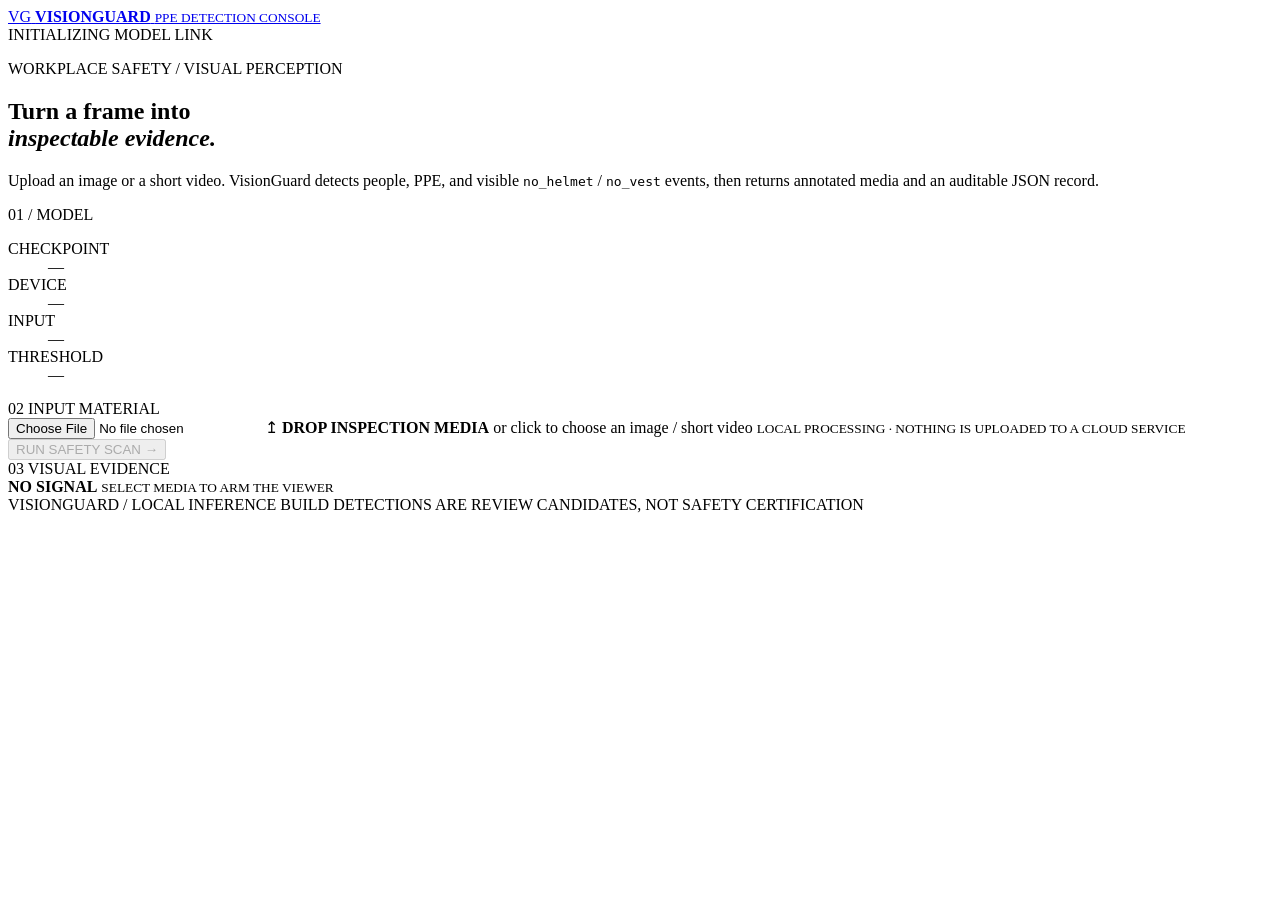
==== demo/static/index.html @ 5e8769c9 "feat: build reproducible VisionGuard portfolio project" ====
<!doctype html>
<html lang="en">
  <head>
    <meta charset="utf-8" />
    <meta name="viewport" content="width=device-width, initial-scale=1" />
    <meta
      name="description"
      content="VisionGuard local PPE compliance detection demo for images and short videos."
    />
    <title>VisionGuard // PPE Detection Console</title>
    <link rel="icon" href="data:image/svg+xml,%3Csvg xmlns='http://www.w3.org/2000/svg' viewBox='0 0 64 64'%3E%3Cpath fill='%23f4c430' d='M4 4h56v42L42 60H4z'/%3E%3Ctext x='12' y='39' font-family='Arial' font-size='23' font-weight='900'%3EVG%3C/text%3E%3C/svg%3E" />
    <link rel="stylesheet" href="/static/styles.css" />
  </head>
  <body>
    <div class="page-grid" aria-hidden="true"></div>
    <header class="topbar">
      <a class="brand" href="/" aria-label="VisionGuard home">
        <span class="brand-mark">VG</span>
        <span>
          <strong>VISIONGUARD</strong>
          <small>PPE DETECTION CONSOLE</small>
        </span>
      </a>
      <div class="system-line">
        <span class="pulse" aria-hidden="true"></span>
        <span id="system-status">INITIALIZING MODEL LINK</span>
      </div>
    </header>

    <main>
      <section class="hero" aria-labelledby="hero-title">
        <div class="hero-copy">
          <p class="eyebrow">WORKPLACE SAFETY / VISUAL PERCEPTION</p>
          <h1 id="hero-title">Turn a frame into<br /><em>inspectable evidence.</em></h1>
          <p class="lede">
            Upload an image or a short video. VisionGuard detects people, PPE, and visible
            <code>no_helmet</code> / <code>no_vest</code> events, then returns annotated media and
            an auditable JSON record.
          </p>
        </div>
        <aside class="model-plate" aria-label="Active model configuration">
          <div class="plate-index">01 / MODEL</div>
          <dl>
            <div><dt>CHECKPOINT</dt><dd id="model-name">—</dd></div>
            <div><dt>DEVICE</dt><dd id="device-name">—</dd></div>
            <div><dt>INPUT</dt><dd id="input-size">—</dd></div>
            <div><dt>THRESHOLD</dt><dd id="threshold">—</dd></div>
          </dl>
        </aside>
      </section>

      <section class="workbench" aria-label="Inference workbench">
        <div class="upload-panel">
          <div class="section-label"><span>02</span> INPUT MATERIAL</div>
          <label class="dropzone" id="dropzone" for="file-input">
            <input
              id="file-input"
              name="file"
              type="file"
              accept="image/*,video/mp4,video/quicktime,video/x-m4v,video/webm,video/x-msvideo"
            />
            <span class="scan-corners" aria-hidden="true"></span>
            <span class="upload-symbol" aria-hidden="true">↥</span>
            <strong>DROP INSPECTION MEDIA</strong>
            <span>or click to choose an image / short video</span>
            <small id="upload-limits">LOCAL PROCESSING · NOTHING IS UPLOADED TO A CLOUD SERVICE</small>
          </label>

          <div class="file-ticket" id="file-ticket" hidden>
            <div>
              <span class="ticket-label">READY</span>
              <strong id="file-name"></strong>
              <small id="file-meta"></small>
            </div>
            <button id="clear-file" type="button" aria-label="Remove selected file">×</button>
          </div>

          <button class="run-button" id="run-button" type="button" disabled>
            <span>RUN SAFETY SCAN</span>
            <span aria-hidden="true">→</span>
          </button>
          <p class="error-message" id="error-message" role="alert" hidden></p>
        </div>

        <div class="preview-panel">
          <div class="section-label"><span>03</span> VISUAL EVIDENCE</div>
          <div class="viewer" id="viewer">
            <div class="viewer-empty" id="viewer-empty">
              <span class="reticle" aria-hidden="true"></span>
              <strong>NO SIGNAL</strong>
              <small>SELECT MEDIA TO ARM THE VIEWER</small>
            </div>
            <img id="image-preview" alt="Selected or annotated safety inspection" hidden />
            <video id="video-preview" controls playsinline hidden></video>
            <div class="processing" id="processing" hidden>
              <span class="processing-line"></span>
              <strong>ANALYZING FRAMES</strong>
              <small>DETECTION · CLASSIFICATION · ANNOTATION</small>
            </div>
          </div>
        </div>
      </section>

      <section class="results" id="results" hidden aria-labelledby="results-title">
        <div class="results-heading">
          <div>
            <p class="eyebrow">SCAN COMPLETE</p>
            <h2 id="results-title">Inspection record</h2>
          </div>
          <a id="json-download" class="json-link" href="#" download>DOWNLOAD JSON ↗</a>
        </div>

        <div class="decision-strip" id="decision-strip">
          <div>
            <span class="decision-kicker">MODEL DECISION</span>
            <strong id="decision-text">—</strong>
          </div>
          <p>
            A “clear” result means no modeled violation exceeded the configured threshold. It is
            not a guarantee that the scene is safe.
          </p>
        </div>

        <div class="metric-row">
          <article>
            <span>DETECTION EVENTS</span>
            <strong id="metric-detections">0</strong>
          </article>
          <article>
            <span>VIOLATION EVENTS</span>
            <strong id="metric-violations">0</strong>
          </article>
          <article>
            <span>FRAMES PROCESSED</span>
            <strong id="metric-frames">0</strong>
          </article>
          <article>
            <span>FLAGGED FRAMES</span>
            <strong id="metric-flagged">0</strong>
          </article>
        </div>

        <div class="result-grid">
          <article class="class-ledger">
            <div class="section-label"><span>04</span> CLASS LEDGER</div>
            <div id="class-counts" class="class-counts"></div>
          </article>
          <article class="json-panel">
            <div class="section-label"><span>05</span> STRUCTURED OUTPUT</div>
            <pre id="json-output" tabindex="0"></pre>
          </article>
        </div>
      </section>
    </main>

    <footer>
      <span>VISIONGUARD / LOCAL INFERENCE BUILD</span>
      <span>DETECTIONS ARE REVIEW CANDIDATES, NOT SAFETY CERTIFICATION</span>
    </footer>

    <script src="/static/app.js" defer></script>
  </body>
</html>
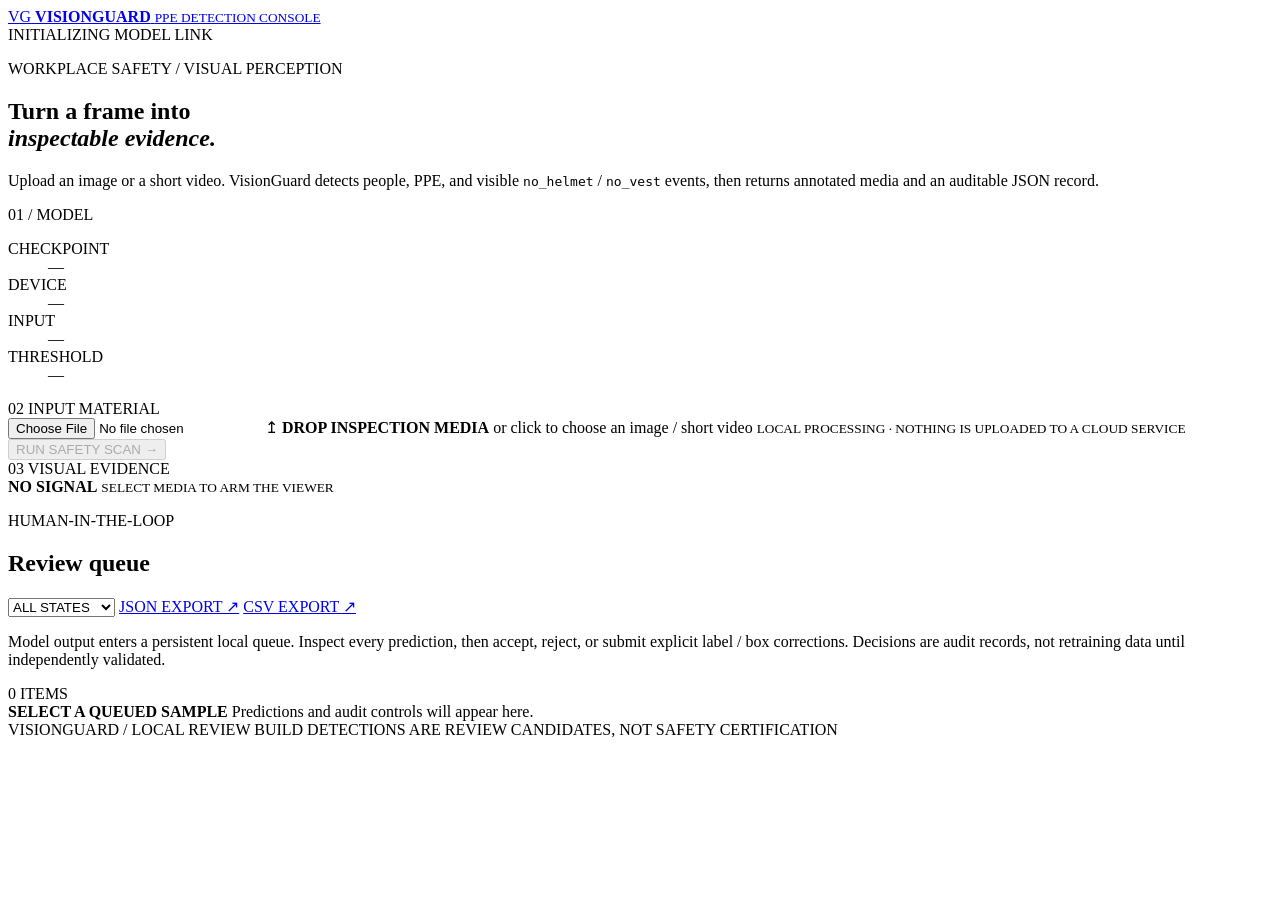
==== commit f8b51d81: "feat: add persistent prediction review platform" ====
--- a/demo/static/index.html
+++ b/demo/static/index.html
@@ -151,10 +151,73 @@
           </article>
         </div>
       </section>
+
+      <section class="review-console" id="review-console" aria-labelledby="review-title">
+        <div class="results-heading review-heading">
+          <div>
+            <p class="eyebrow">HUMAN-IN-THE-LOOP</p>
+            <h2 id="review-title">Review queue</h2>
+          </div>
+          <div class="review-actions">
+            <select id="review-filter" aria-label="Filter review queue">
+              <option value="">ALL STATES</option>
+              <option value="pending">PENDING</option>
+              <option value="accepted">ACCEPTED</option>
+              <option value="rejected">REJECTED</option>
+              <option value="corrected">CORRECTED</option>
+            </select>
+            <a class="json-link" href="/api/reviews/export.json" download>JSON EXPORT ↗</a>
+            <a class="json-link" href="/api/reviews/export.csv" download>CSV EXPORT ↗</a>
+          </div>
+        </div>
+        <p class="review-intro">
+          Model output enters a persistent local queue. Inspect every prediction, then accept,
+          reject, or submit explicit label / box corrections. Decisions are audit records, not
+          retraining data until independently validated.
+        </p>
+        <div class="review-layout">
+          <aside class="queue-panel" aria-label="Review samples">
+            <div class="queue-summary"><span id="queue-count">0</span> ITEMS</div>
+            <div id="review-queue" class="review-queue"></div>
+          </aside>
+          <article class="review-editor" id="review-editor">
+            <div class="review-empty" id="review-empty">
+              <strong>SELECT A QUEUED SAMPLE</strong>
+              <span>Predictions and audit controls will appear here.</span>
+            </div>
+            <div id="review-form" hidden>
+              <div class="review-media">
+                <img id="review-image" alt="Original sample under review" />
+                <div id="box-overlay" class="box-overlay" aria-hidden="true"></div>
+              </div>
+              <div class="review-metadata">
+                <span id="review-state" class="state-chip">PENDING</span>
+                <strong id="review-source"></strong>
+                <small id="review-timestamp"></small>
+              </div>
+              <div class="field-row">
+                <label>REVIEWER<input id="reviewer" autocomplete="name" placeholder="name or handle" /></label>
+                <label>NOTES<textarea id="review-notes" rows="2" placeholder="evidence, uncertainty, reason"></textarea></label>
+              </div>
+              <div class="bbox-toolbar">
+                <div class="section-label"><span>06</span> BOX / LABEL AUDIT</div>
+                <button id="add-box" type="button">+ ADD BOX</button>
+              </div>
+              <div id="bbox-list" class="bbox-list"></div>
+              <div class="decision-buttons">
+                <button data-status="rejected" class="reject-button" type="button">REJECT PREDICTION</button>
+                <button data-status="corrected" class="correct-button" type="button">SAVE CORRECTIONS</button>
+                <button data-status="accepted" class="accept-button" type="button">ACCEPT AS SHOWN</button>
+              </div>
+              <p id="review-message" class="review-message" role="status"></p>
+            </div>
+          </article>
+        </div>
+      </section>
     </main>
 
     <footer>
-      <span>VISIONGUARD / LOCAL INFERENCE BUILD</span>
+      <span>VISIONGUARD / LOCAL REVIEW BUILD</span>
       <span>DETECTIONS ARE REVIEW CANDIDATES, NOT SAFETY CERTIFICATION</span>
     </footer>
 
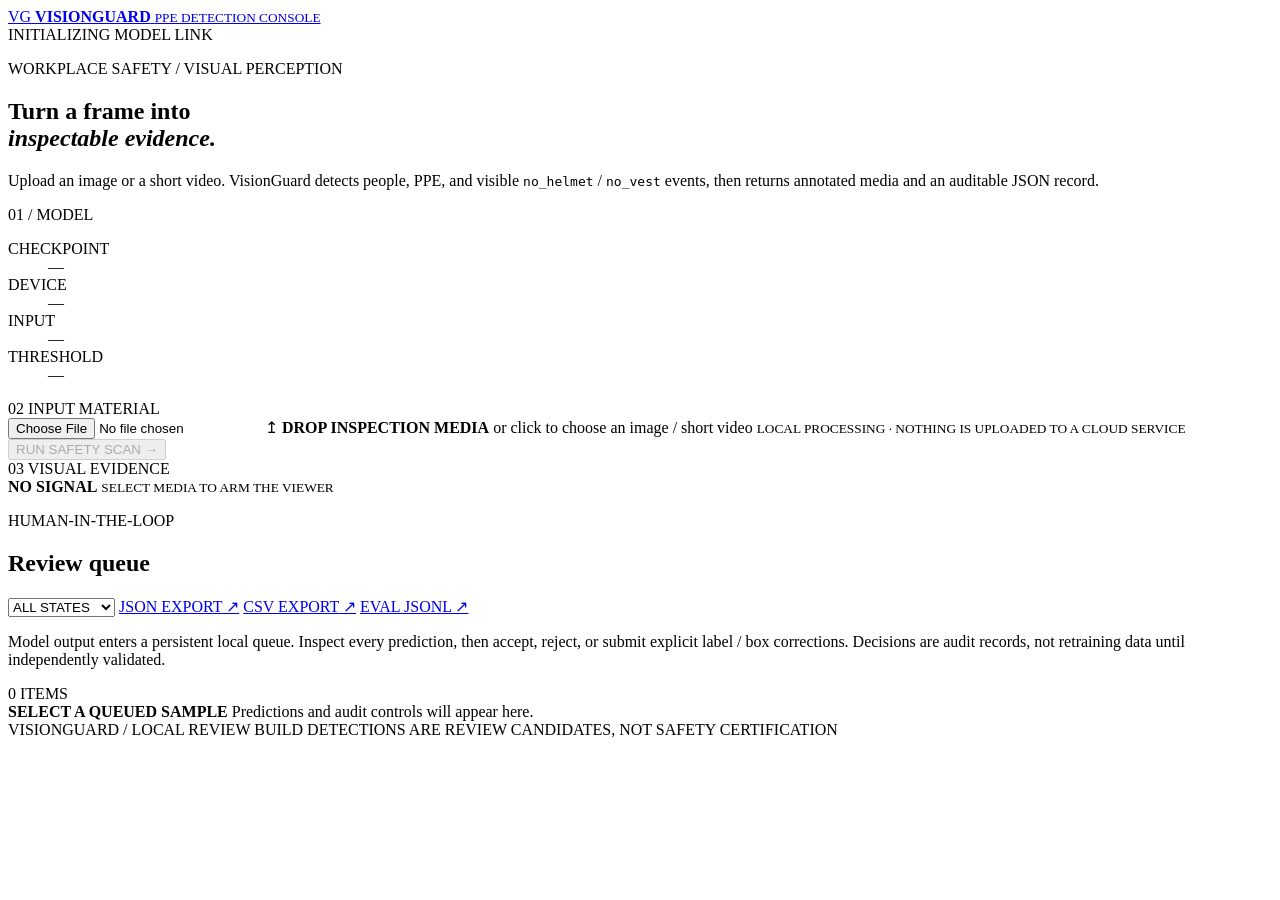
==== commit 6719fe21: "feat: enforce blind review and atomic evaluation gate" ====
--- a/demo/static/index.html
+++ b/demo/static/index.html
@@ -168,6 +168,7 @@
             </select>
             <a class="json-link" href="/api/reviews/export.json" download>JSON EXPORT ↗</a>
             <a class="json-link" href="/api/reviews/export.csv" download>CSV EXPORT ↗</a>
+            <a class="json-link" href="/api/reviews/evaluation.jsonl" download>EVAL JSONL ↗</a>
           </div>
         </div>
         <p class="review-intro">
@@ -204,6 +205,16 @@
                 <button id="add-box" type="button">+ ADD BOX</button>
               </div>
               <div id="bbox-list" class="bbox-list"></div>
+              <fieldset class="violation-confirmations">
+                <legend>VIOLATION CONFIRMATION</legend>
+                <label><input type="checkbox" data-violation="no_helmet" /> Confirm no_helmet evidence</label>
+                <label><input type="checkbox" data-violation="no_vest" /> Confirm no_vest evidence</label>
+              </fieldset>
+              <div class="quality-controls">
+                <label><input id="dirty-sample" type="checkbox" /> DIRTY / CONTAMINATED</label>
+                <label><input id="exclude-sample" type="checkbox" /> EXCLUDE FROM EVAL</label>
+                <label>EXCLUSION REASON<textarea id="exclusion-reason" rows="2" placeholder="required for dirty or excluded samples"></textarea></label>
+              </div>
               <div class="decision-buttons">
                 <button data-status="rejected" class="reject-button" type="button">REJECT PREDICTION</button>
                 <button data-status="corrected" class="correct-button" type="button">SAVE CORRECTIONS</button>
